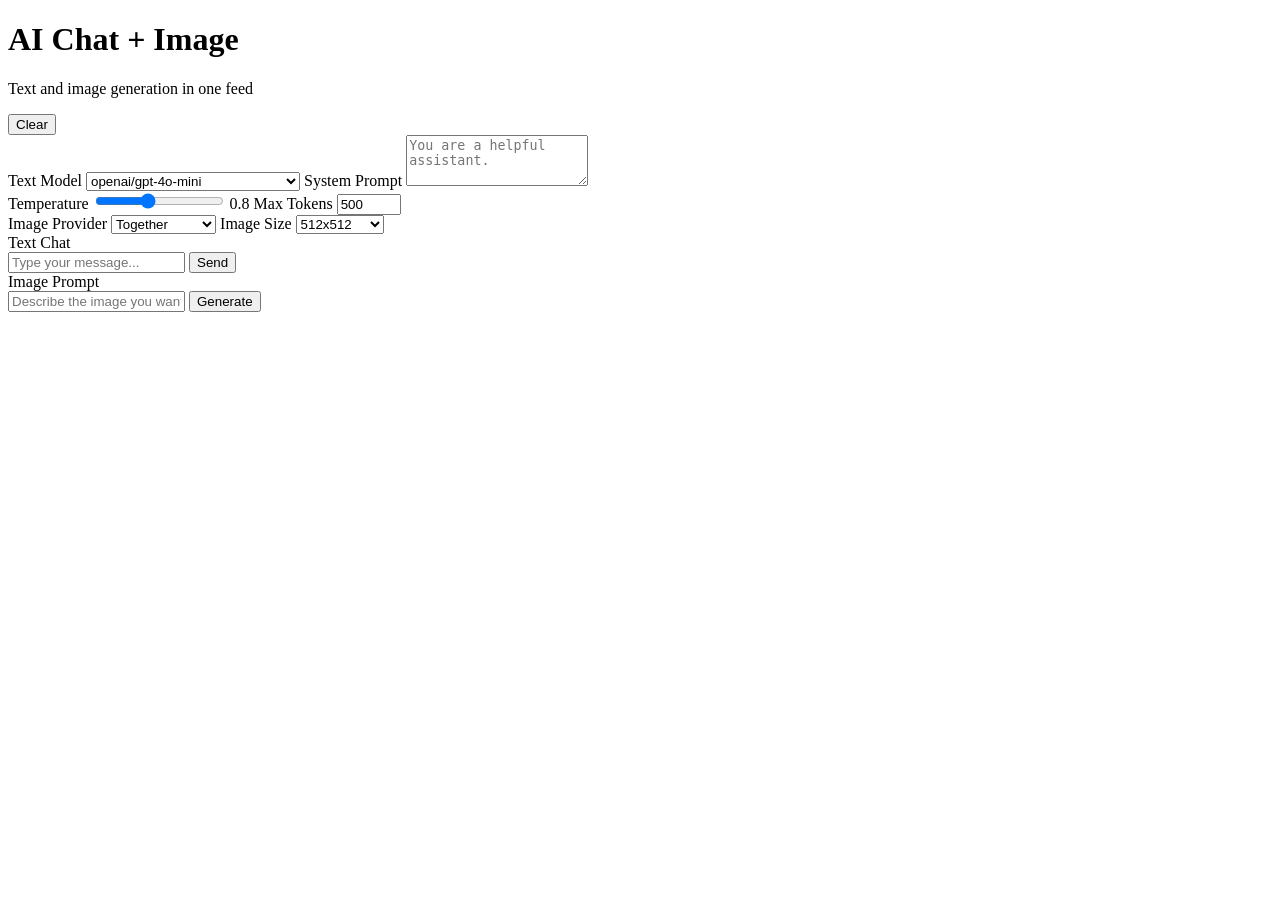
==== public/index.html @ 324f084c "Rename snippet-1783797358278.html to public/index.html" ====
<!DOCTYPE html>
<html lang="en">
<head>
  <meta charset="UTF-8" />
  <meta name="viewport" content="width=device-width, initial-scale=1.0" />
  <title>AI Chat + Image Studio</title>
  <link rel="stylesheet" href="./style.css" />
</head>
<body>
  <div class="app">
    <header class="topbar">
      <div>
        <h1>AI Chat + Image</h1>
        <p class="subtitle">Text and image generation in one feed</p>
      </div>
      <button id="clearBtn" class="ghost-btn">Clear</button>
    </header>

    <section class="controls">
      <label>
        Text Model
        <select id="modelSelect">
          <option value="openai/gpt-4o-mini">openai/gpt-4o-mini</option>
          <option value="meta-llama/llama-3.1-8b-instruct">meta-llama/llama-3.1-8b-instruct</option>
          <option value="mistralai/mistral-7b-instruct">mistralai/mistral-7b-instruct</option>
          <option value="google/gemma-2-9b-it">google/gemma-2-9b-it</option>
        </select>
      </label>

      <label>
        System Prompt
        <textarea id="systemPrompt" rows="3" placeholder="You are a helpful assistant."></textarea>
      </label>

      <div class="row two-cols">
        <label>
          Temperature
          <input id="temperature" type="range" min="0" max="2" step="0.1" value="0.8" />
          <span id="tempValue">0.8</span>
        </label>

        <label>
          Max Tokens
          <input id="maxTokens" type="number" min="64" max="4000" step="1" value="500" />
        </label>
      </div>

      <div class="row two-cols">
        <label>
          Image Provider
          <select id="imageProvider">
            <option value="together">Together</option>
            <option value="huggingface">Hugging Face</option>
          </select>
        </label>

        <label>
          Image Size
          <select id="imageSize">
            <option value="512x512">512x512</option>
            <option value="768x768">768x768</option>
            <option value="1024x1024">1024x1024</option>
          </select>
        </label>
      </div>
    </section>

    <main id="chatFeed" class="chat-feed"></main>

    <section class="composer">
      <div class="input-group">
        <label for="textInput">Text Chat</label>
        <div class="input-row">
          <input id="textInput" type="text" placeholder="Type your message..." />
          <button id="sendBtn">Send</button>
        </div>
      </div>

      <div class="input-group">
        <label for="imagePrompt">Image Prompt</label>
        <div class="input-row">
          <input id="imagePrompt" type="text" placeholder="Describe the image you want..." />
          <button id="imageBtn">Generate</button>
        </div>
      </div>
    </section>
  </div>

  <script src="./script.js"></script>
</body>
</html>
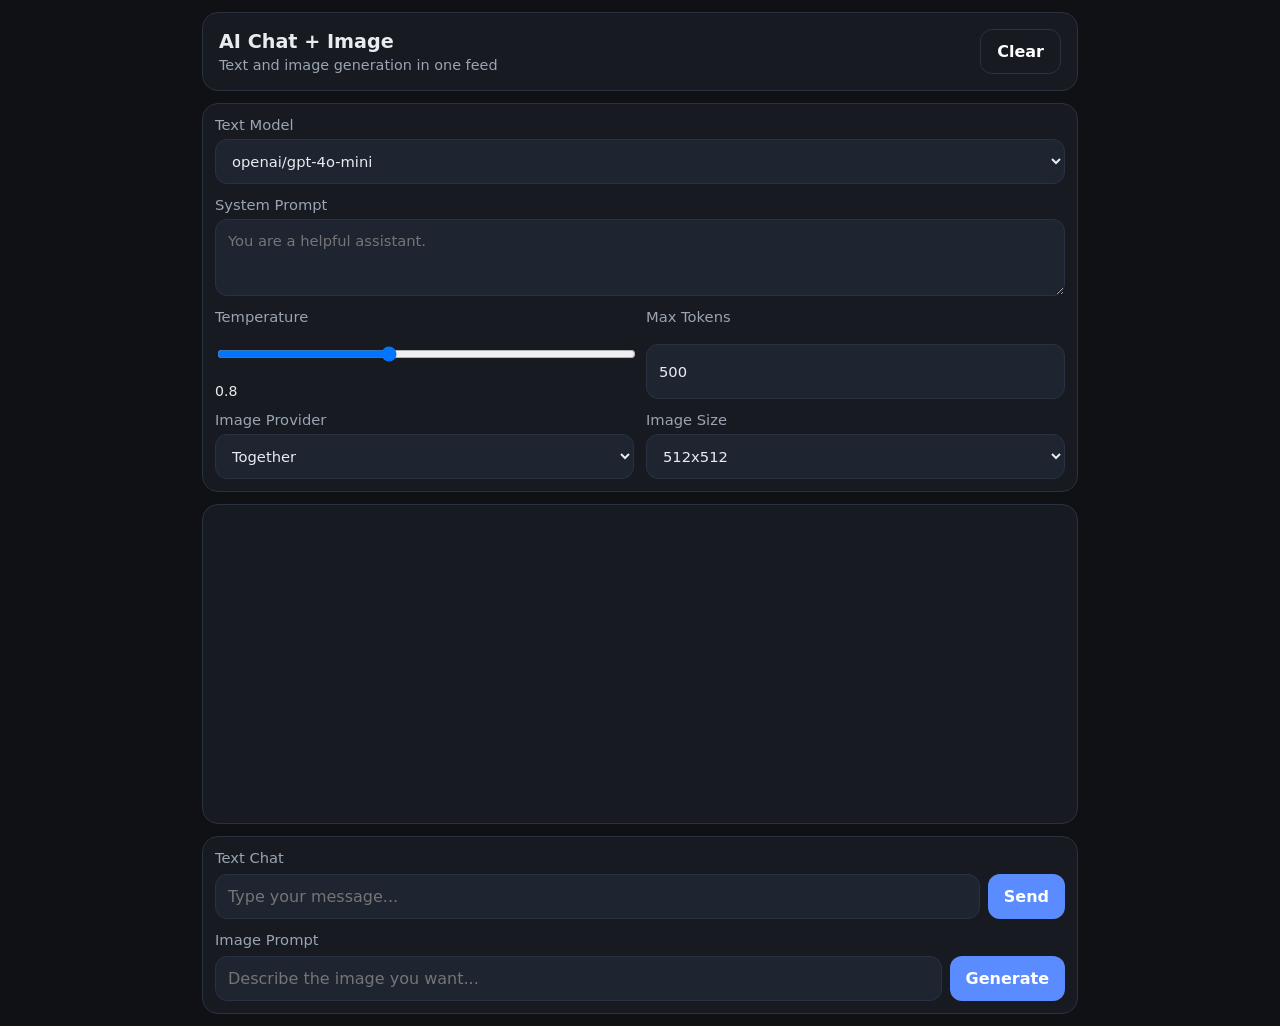
==== commit 9bc8addc: "Update index.html" ====
--- a/public/index.html
+++ b/public/index.html
@@ -71,7 +71,7 @@
       <div class="input-group">
         <label for="textInput">Text Chat</label>
         <div class="input-row">
-          <input id="textInput" type="text" placeholder="Type your message..." />
+          <input id="user-input" type="text" placeholder="Type your message..." />
           <button id="sendBtn">Send</button>
         </div>
       </div>
--- a/public/style.css
+++ b/public/style.css
@@ -0,0 +1,218 @@
+:root {
+  --bg: #0f1115;
+  --panel: #171a21;
+  --panel-2: #1e2430;
+  --text: #e8ecf1;
+  --muted: #9aa4b2;
+  --accent: #5b8cff;
+  --accent-2: #7aa2ff;
+  --border: #2a3140;
+  --user: #20304d;
+  --assistant: #1b2433;
+  --image: #2a203d;
+  --danger: #ff6b6b;
+}
+
+* {
+  box-sizing: border-box;
+}
+
+body {
+  margin: 0;
+  background: var(--bg);
+  color: var(--text);
+  font-family: Inter, system-ui, -apple-system, BlinkMacSystemFont, "Segoe UI", sans-serif;
+}
+
+.app {
+  max-width: 900px;
+  margin: 0 auto;
+  min-height: 100vh;
+  display: flex;
+  flex-direction: column;
+  padding: 12px;
+  gap: 12px;
+}
+
+.topbar,
+.controls,
+.composer,
+.chat-feed {
+  background: var(--panel);
+  border: 1px solid var(--border);
+  border-radius: 16px;
+}
+
+.topbar {
+  display: flex;
+  align-items: center;
+  justify-content: space-between;
+  padding: 16px;
+}
+
+.topbar h1 {
+  margin: 0;
+  font-size: 1.2rem;
+}
+
+.subtitle {
+  margin: 4px 0 0;
+  color: var(--muted);
+  font-size: 0.9rem;
+}
+
+.controls {
+  padding: 12px;
+  display: grid;
+  gap: 12px;
+}
+
+label {
+  display: grid;
+  gap: 6px;
+  font-size: 0.92rem;
+  color: var(--muted);
+}
+
+input,
+textarea,
+select,
+button {
+  font: inherit;
+}
+
+input,
+textarea,
+select {
+  width: 100%;
+  border: 1px solid var(--border);
+  background: var(--panel-2);
+  color: var(--text);
+  border-radius: 12px;
+  padding: 12px;
+}
+
+textarea {
+  resize: vertical;
+}
+
+.row.two-cols {
+  display: grid;
+  grid-template-columns: 1fr 1fr;
+  gap: 12px;
+}
+
+#tempValue {
+  color: var(--text);
+  font-size: 0.88rem;
+}
+
+.chat-feed {
+  flex: 1;
+  min-height: 320px;
+  max-height: 50vh;
+  overflow-y: auto;
+  padding: 12px;
+  display: flex;
+  flex-direction: column;
+  gap: 10px;
+}
+
+.message {
+  padding: 12px;
+  border-radius: 14px;
+  border: 1px solid var(--border);
+  line-height: 1.45;
+  word-wrap: break-word;
+}
+
+.message.user {
+  background: var(--user);
+  align-self: flex-end;
+}
+
+.message.assistant {
+  background: var(--assistant);
+  align-self: flex-start;
+}
+
+.message.image {
+  background: var(--image);
+  align-self: flex-start;
+}
+
+.message .role {
+  font-size: 0.76rem;
+  text-transform: uppercase;
+  letter-spacing: 0.06em;
+  color: var(--muted);
+  margin-bottom: 6px;
+}
+
+.message img {
+  width: 100%;
+  max-width: 360px;
+  border-radius: 12px;
+  border: 1px solid var(--border);
+  display: block;
+  margin-top: 8px;
+}
+
+.composer {
+  padding: 12px;
+  display: grid;
+  gap: 12px;
+}
+
+.input-group {
+  display: grid;
+  gap: 8px;
+}
+
+.input-row {
+  display: grid;
+  grid-template-columns: 1fr auto;
+  gap: 8px;
+}
+
+button {
+  border: none;
+  border-radius: 12px;
+  background: var(--accent);
+  color: white;
+  padding: 12px 16px;
+  cursor: pointer;
+  font-weight: 600;
+}
+
+button:hover {
+  background: var(--accent-2);
+}
+
+.ghost-btn {
+  background: transparent;
+  border: 1px solid var(--border);
+}
+
+.ghost-btn:hover {
+  background: var(--panel-2);
+}
+
+.error {
+  color: var(--danger);
+}
+
+@media (max-width: 640px) {
+  .row.two-cols,
+  .input-row {
+    grid-template-columns: 1fr;
+  }
+
+  .chat-feed {
+    max-height: 45vh;
+  }
+
+  button {
+    width: 100%;
+  }
+}
